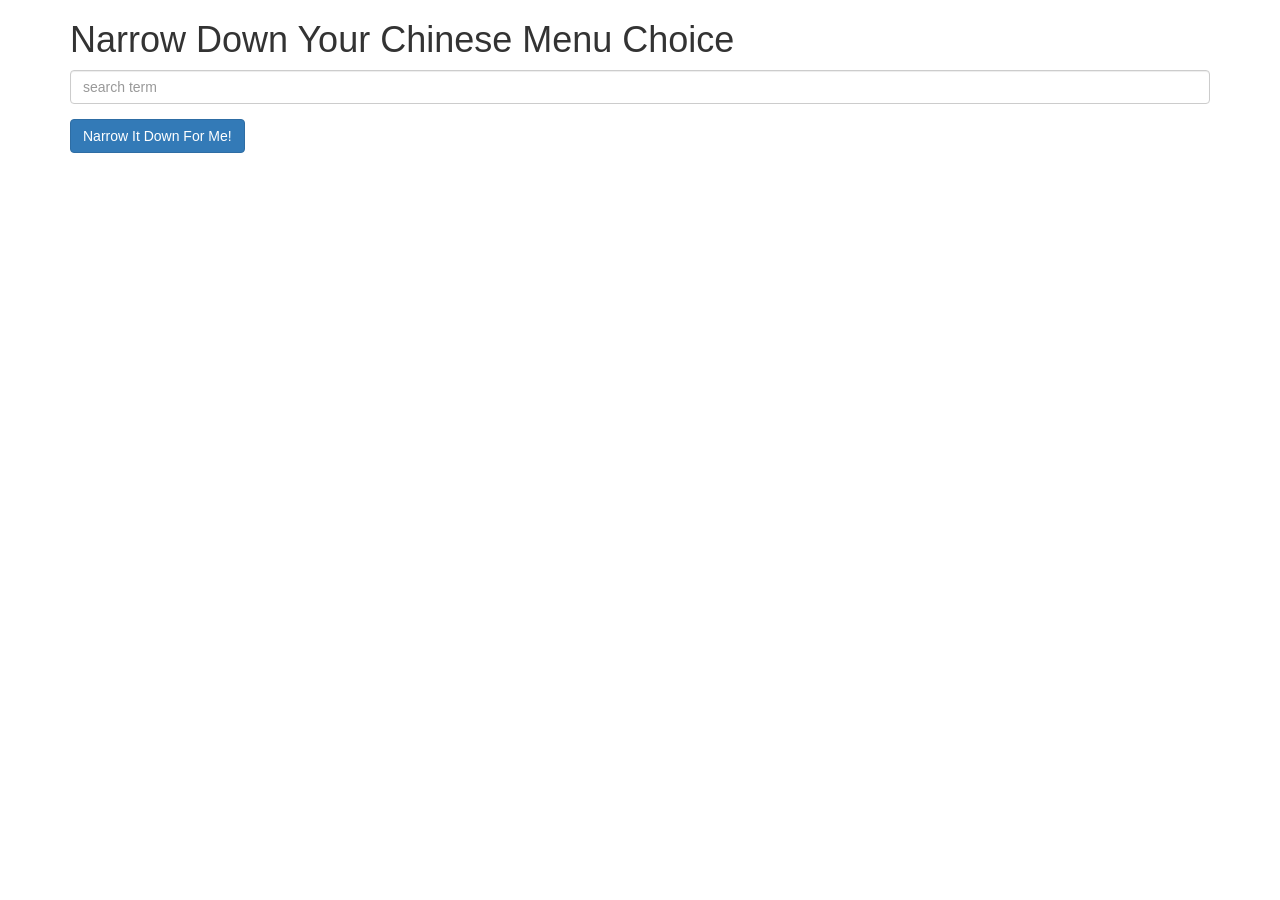
==== docs/module3-solution/index.html @ ba752f6a "Module 3 base code" ====
<!doctype html>
<html lang="en" ng-app="NarrowItDownApp">
  <head>
    <title>Narrow Down Your Menu Choice</title>
    <meta name="viewport" content="width=device-width, initial-scale=1">
    <link rel="stylesheet" href="styles/bootstrap.min.css">
    <link rel="stylesheet" href="styles/styles.css">
  </head>
  <script src="scripts/angular.min.js"></script>
  <script src="scripts/app.js"></script>
<body>
   <div class="container" ng-controller="NarrowItDownController as ctrl">
    <h1>Narrow Down Your Chinese Menu Choice</h1>

    <div class="form-group">
      <input type="text" placeholder="search term" class="form-control">
    </div>
    <div class="form-group narrow-button">
      <button class="btn btn-primary">Narrow It Down For Me!</button>
    </div>

    <!-- found-items should be implemented as a component -->
    <found-items items="ctrl.items" on-remove="ctrl.removeItem(index)"></found-items>
  </div>

</body>
</html>
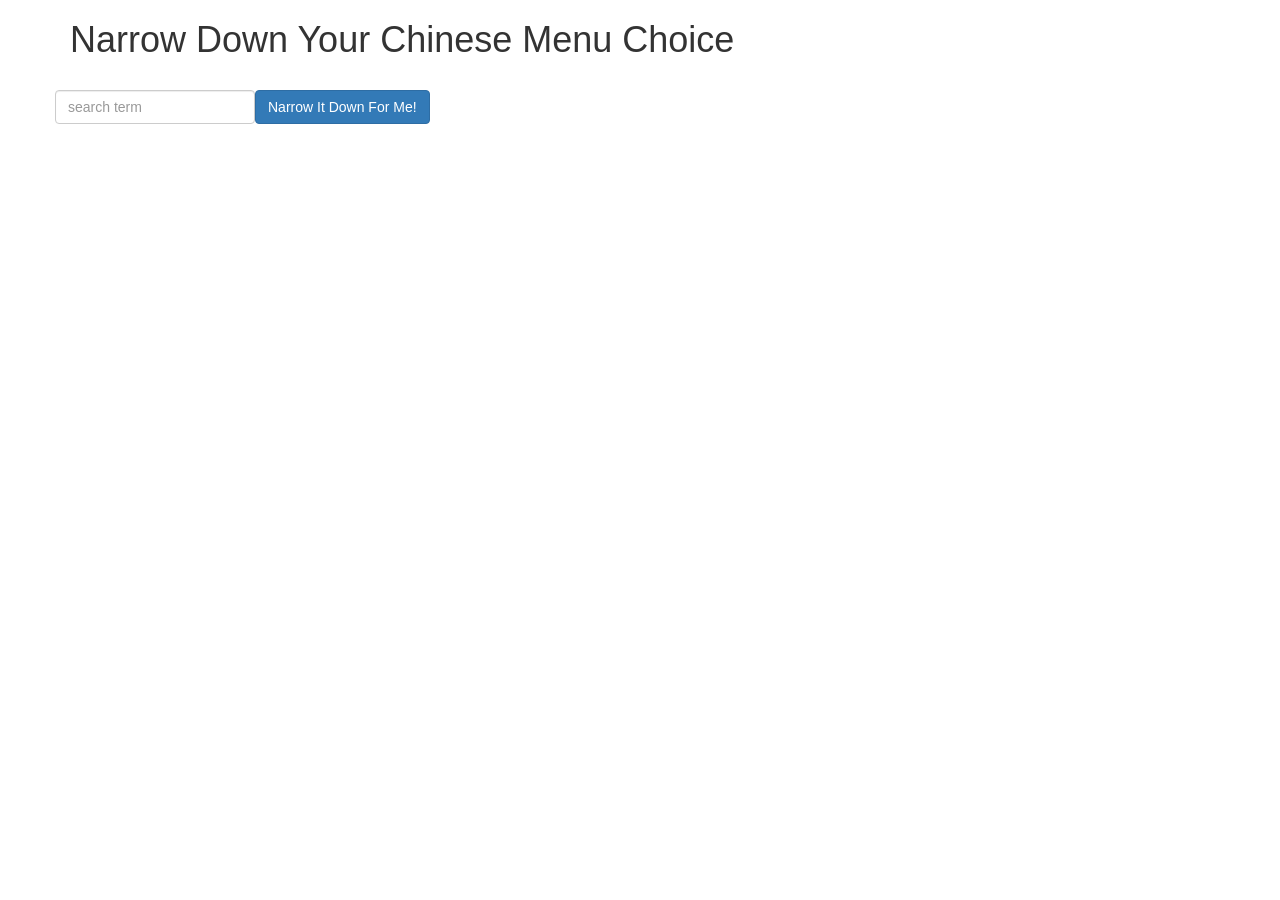
==== commit 6a89aeaf: "buch of fixes" ====
--- a/docs/module3-solution/index.html
+++ b/docs/module3-solution/index.html
@@ -9,18 +9,24 @@
   <script src="scripts/angular.min.js"></script>
   <script src="scripts/app.js"></script>
 <body>
-   <div class="container" ng-controller="NarrowItDownController as ctrl">
+   <div class="container" ng-controller="NarrowItDownController as narrowDownCtrl">
     <h1>Narrow Down Your Chinese Menu Choice</h1>
-
-    <div class="form-group">
-      <input type="text" placeholder="search term" class="form-control">
-    </div>
-    <div class="form-group narrow-button">
-      <button class="btn btn-primary">Narrow It Down For Me!</button>
+    <div class="row">
+      <div class="form-group">
+        <input type="text" placeholder="search term" class="form-control" ng-model="narrowDownCtrl.searchTerm">
+        <button ng-click="narrowDownCtrl.getMatchedMenuItems()" class="btn btn-primary">Narrow It Down For Me!</button>
+      </div>    
     </div>
 
-    <!-- found-items should be implemented as a component -->
-    <found-items items="ctrl.items" on-remove="ctrl.removeItem(index)"></found-items>
+    <div class="row">
+      <div class="alert alert-warning" ng-if="narrowDownCtrl.messageEnabled">{{narrowDownCtrl.message}}</div>
+    </div>
+
+    <div class="row">
+      <found-items items="narrowDownCtrl.found" on-remove="narrowDownCtrl.removeItem(index)">
+      </found-items>
+    </div>
+
   </div>
 
 </body>
--- a/docs/module3-solution/styles/styles.css
+++ b/docs/module3-solution/styles/styles.css
@@ -0,0 +1,57 @@
+h1 {
+  margin-bottom: 30px;
+}
+input[type="text"] {
+  width: 200px;
+  float: left;
+}
+.narrow-button {
+  float: left;
+  margin-left: 10px;
+}
+.loader {
+  display: none;
+  margin-left: 5px;
+  font-size: 10px;
+  float: left;
+  border-top: 1.1em solid rgba(147, 147, 147, 0.2);
+  border-right: 1.1em solid rgba(147, 147, 147, 0.2);
+  border-bottom: 1.1em solid rgba(147, 147, 147, 0.2);
+  border-left: 1.1em solid #676767;
+  -webkit-transform: translateZ(0);
+  -ms-transform: translateZ(0);
+  transform: translateZ(0);
+  -webkit-animation: load8 1.1s infinite linear;
+  animation: load8 1.1s infinite linear;
+}
+.loader,
+.loader:after {
+  border-radius: 50%;
+  width: 3em;
+  height: 3em;
+}
+
+.error {
+  color: red;
+}
+
+@-webkit-keyframes load8 {
+  0% {
+    -webkit-transform: rotate(0deg);
+    transform: rotate(0deg);
+  }
+  100% {
+    -webkit-transform: rotate(360deg);
+    transform: rotate(360deg);
+  }
+}
+@keyframes load8 {
+  0% {
+    -webkit-transform: rotate(0deg);
+    transform: rotate(0deg);
+  }
+  100% {
+    -webkit-transform: rotate(360deg);
+    transform: rotate(360deg);
+  }
+}
